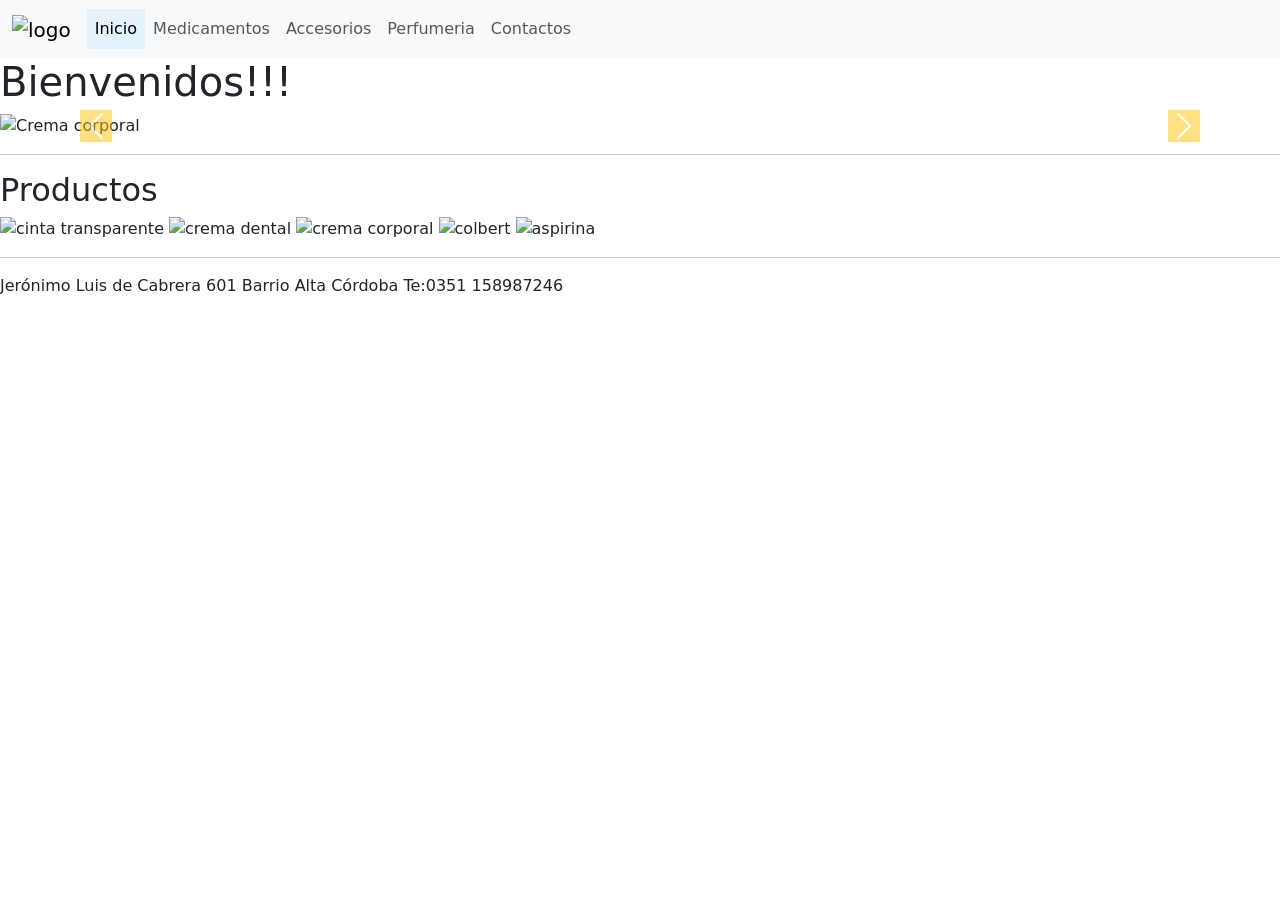
==== index.html @ 9477adc2 "Primer commit" ====
<!DOCTYPE html>
<html lang="en">

<head>
    <meta charset="UTF-8">
    <meta http-equiv="X-UA-Compatible" content="IE=edge">
    <meta name="viewport" content="width=device-width, initial-scale=1.0">

    <link href="https://cdn.jsdelivr.net/npm/bootstrap@5.3.0-alpha3/dist/css/bootstrap.min.css" rel="stylesheet"
        integrity="sha384-KK94CHFLLe+nY2dmCWGMq91rCGa5gtU4mk92HdvYe+M/SXH301p5ILy+dN9+nJOZ" crossorigin="anonymous">
    <title>Farmacia Santa Lucia</title>
    <link rel="stylesheet" href="estilos/style.css">
</head>

<body>
    <!-- menu de opciones -->

    <header>

        <nav class="navbar navbar-expand-lg bg-body-tertiary">
            <div class="container-fluid">
                <a class="navbar-brand" href="#">
                    <img src="img/SL.jpg" alt="logo" class="imagen"></a>
                <button class="navbar-toggler" type="button" data-bs-toggle="collapse"
                    data-bs-target="#navbarSupportedContent" aria-controls="navbarSupportedContent"
                    aria-expanded="false" aria-label="Toggle navigation">
                    <span class="navbar-toggler-icon"></span>
                </button>
                <div class="collapse navbar-collapse" id="navbarSupportedContent">
                    <ul class="navbar-nav me-auto mb-2 mb-lg-0 text-center">
                        <li class="nav-item">
                            <a class="nav-link active" style="background-color: #e3f2fd;" aria-current="page"
                                href="index.html">Inicio</a>
                        </li>
                        <li class="nav-item">
                            <a class="nav-link" href="paginas/medicamentos.html">Medicamentos</a>
                        </li>
                        <li class="nav-item">
                            <a class="nav-link" href="paginas/accesorios.html">Accesorios</a>
                        </li>
                        <li class="nav-item">
                            <a class="nav-link" href="paginas/perfumeria.html">Perfumeria</a>
                        </li>
                        <li class="nav-item">
                            <a class="nav-link" href="paginas/contactos.html">Contactos</a>
                        </li>

                    </ul>

                </div>
            </div>
        </nav>

        <!-- <nav>
            <ul>
                <li>
                    <a href="index.html">Inicio</a>
                </li>
                <li>
                    <a href="paginas/medicamentos.html">Medicamentos</a>
                </li>
                <li>
                    <a href="paginas/accesorios.html">Accesorios</a>
                </li>
                <li>
                    <a href="paginas/perfumeria.html">Perfumeria</a>
                </li>
                <li>
                    <a href="paginas/contactos.html">Contactos</a>
                </li>
            </ul>

            <img src="img/hamburger.png" alt="menu Hamburguesa" class="hamburger">
        </nav> -->
    </header>

    <main>
        <h1>Bienvenidos!!! </h1>

        <!-- imagenes-->
        <section>
            <!-- Carrusel-->

            <div id="carouselExampleAutoplaying" class="carousel slide" data-bs-ride="carousel">
                <div class="carousel-inner">
                    <div class="carousel-item active">
                        <img src="img/cremacorporal.webp" class="d-block w-50  " alt="Crema corporal">
                    </div>
                    <div class="carousel-item">
                        <img src="img/missdior.webp" class="d-block w-50" alt="Perfume femenino Miss Dior">
                    </div>
                    <div class="carousel-item">
                        <img src="img/chanel5.webp" class="d-block w-50" alt="Perfume femenino Chanel 5">
                    </div>
                </div>
                <button class="carousel-control-prev" type="button" data-bs-target="#carouselExampleAutoplaying"
                    data-bs-slide="prev">
                    <span class="carousel-control-prev-icon text-bg-warning p-3" aria-hidden="true"></span>
                    <span class="visually-hidden">Previous</span>
                </button>
                <button class="carousel-control-next" type="button" data-bs-target="#carouselExampleAutoplaying"
                    data-bs-slide="next">
                    <span class="carousel-control-next-icon text-bg-warning p-3" aria-hidden="true"></span>
                    <span class="visually-hidden">Next</span>
                </button>
            </div>

            <hr>
        </section>
        <section>
            <h2> Productos</h2>
            <div class="contenedor">
                <img src="img/cintatransp.webp" alt="cinta transparente" class="img1">
                <img src="img/sensodine.webp" alt="crema dental" class="img2">
                <img src="img/cremacorporal.webp" alt="crema corporal" class="img3">
                <img src="img/acqua-di-colbert-edt-60-ml-masc.jpg" alt="colbert" class="img4">
                <img src="img/aspirina.jpg" alt="aspirina" class="img5">
            </div>
        </section>
        <hr>
    </main>
    <footer>
        <!-- pie de pagina-->
        <div class="primerparrafo">
            Jerónimo Luis de Cabrera 601
            Barrio Alta Córdoba
            Te:0351 158987246
        </div>
        <iframe
            src="https://www.google.com/maps/embed?pb=!1m18!1m12!1m3!1d3405.610743852777!2d-64.18734318557392!3d-31.397295002468958!2m3!1f0!2f0!3f0!3m2!1i1024!2i768!4f13.1!3m3!1m2!1s0x94329865dcaba54b%3A0xbfb3d4ef8be0bcee!2sJer%C3%B3nimo%20Luis%20de%20Cabrera%20601%2C%20X5000GVM%20C%C3%B3rdoba!5e0!3m2!1ses!2sar!4v1679619810361!5m2!1ses!2sar"
            width="600" height="450" style="border:0;" allowfullscreen="" loading="lazy"
            referrerpolicy="no-referrer-when-downgrade">
        </iframe>
    </footer>
    <script src="https://cdn.jsdelivr.net/npm/bootstrap@5.3.0-alpha3/dist/js/bootstrap.bundle.min.js"
        integrity="sha384-ENjdO4Dr2bkBIFxQpeoTz1HIcje39Wm4jDKdf19U8gI4ddQ3GYNS7NTKfAdVQSZe"
        crossorigin="anonymous"></script>
</body>

</html>
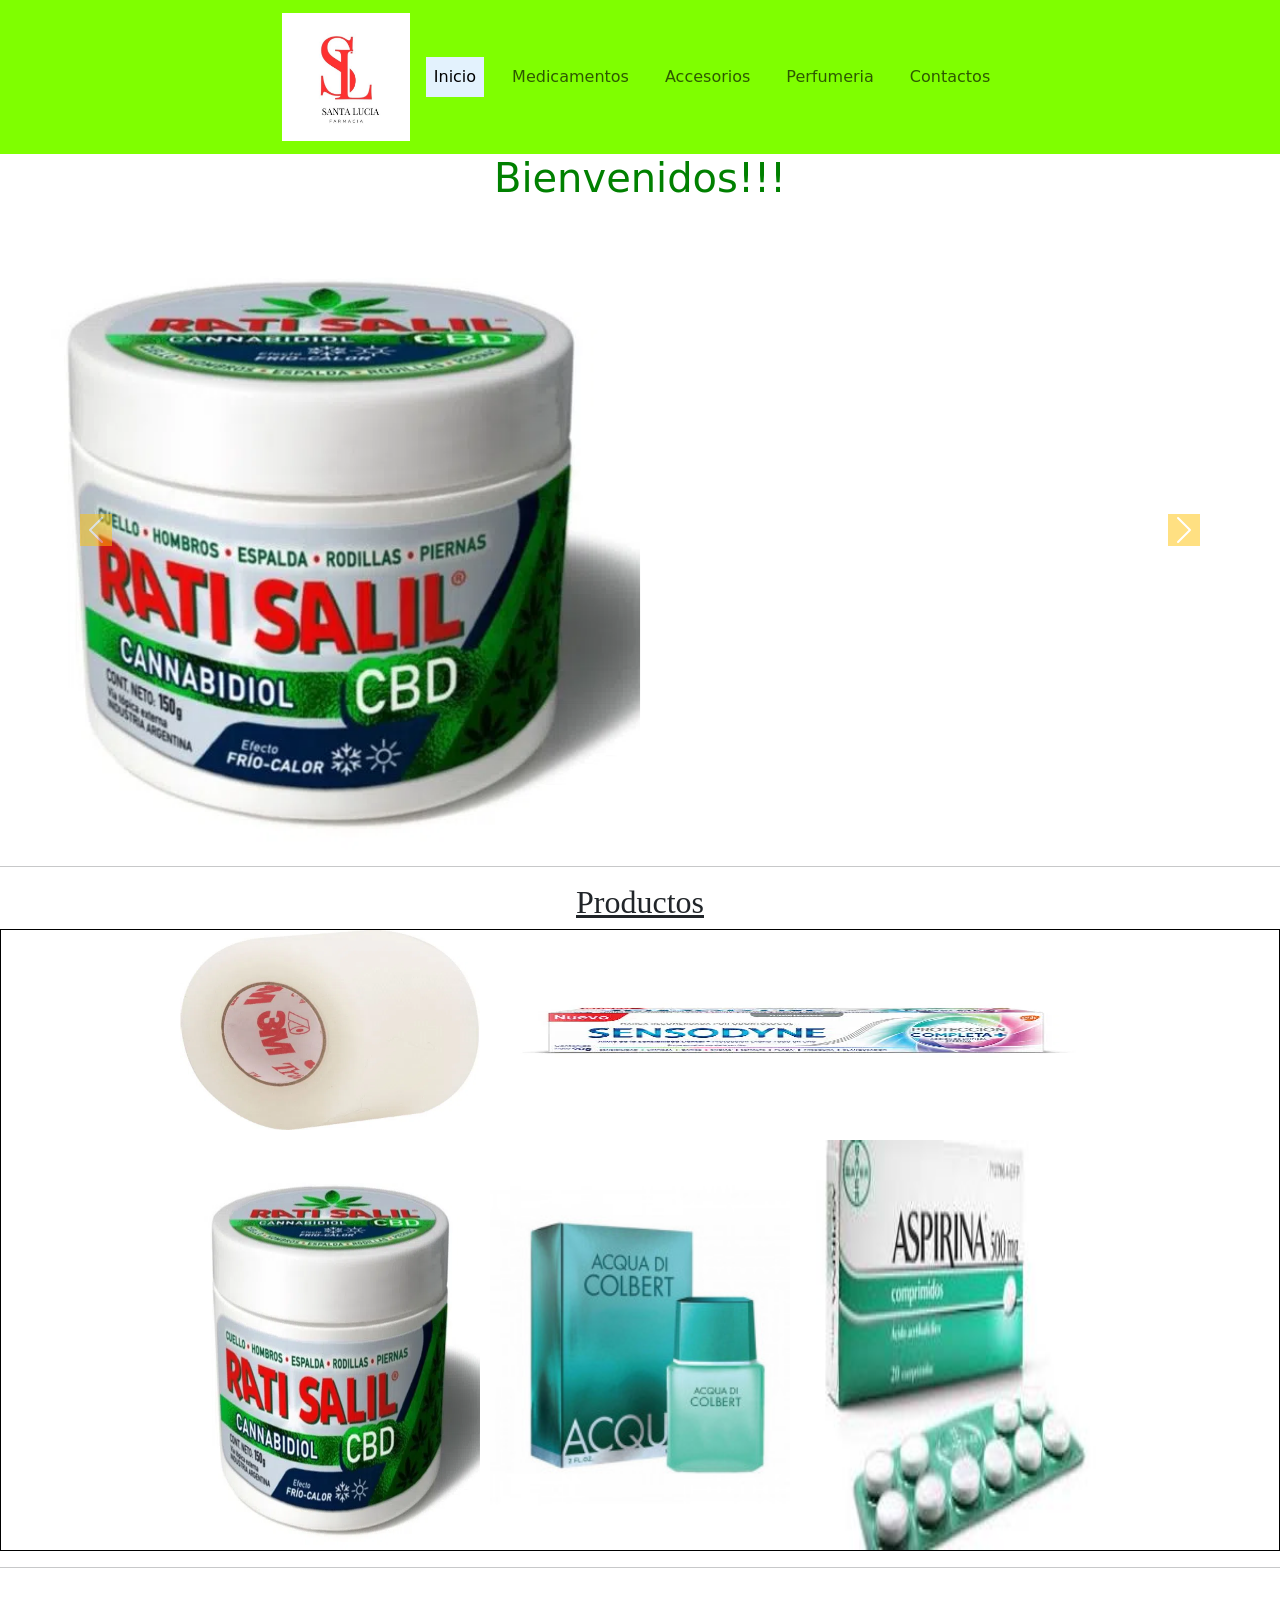
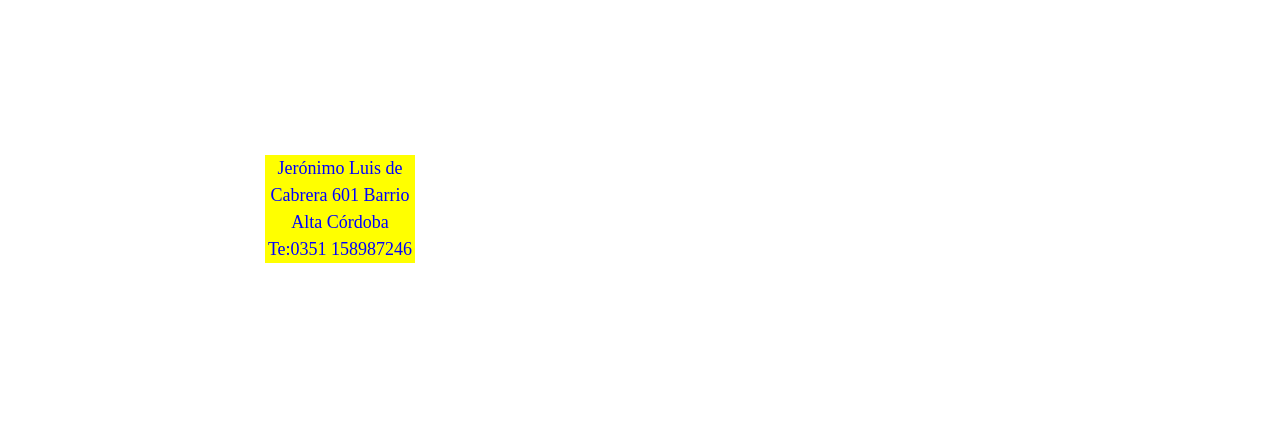
==== commit e8a87d38: "segunda entrega" ====
--- a/index.html
+++ b/index.html
@@ -17,7 +17,7 @@
 
     <header>
 
-        <nav class="navbar navbar-expand-lg bg-body-tertiary">
+        <nav class="navbar navbar-expand-lg bg-transparent ">
             <div class="container-fluid">
                 <a class="navbar-brand" href="#">
                     <img src="img/SL.jpg" alt="logo" class="imagen"></a>
@@ -51,45 +51,24 @@
             </div>
         </nav>
 
-        <!-- <nav>
-            <ul>
-                <li>
-                    <a href="index.html">Inicio</a>
-                </li>
-                <li>
-                    <a href="paginas/medicamentos.html">Medicamentos</a>
-                </li>
-                <li>
-                    <a href="paginas/accesorios.html">Accesorios</a>
-                </li>
-                <li>
-                    <a href="paginas/perfumeria.html">Perfumeria</a>
-                </li>
-                <li>
-                    <a href="paginas/contactos.html">Contactos</a>
-                </li>
-            </ul>
 
-            <img src="img/hamburger.png" alt="menu Hamburguesa" class="hamburger">
-        </nav> -->
     </header>
 
     <main>
         <h1>Bienvenidos!!! </h1>
-
         <!-- imagenes-->
         <section>
             <!-- Carrusel-->
 
-            <div id="carouselExampleAutoplaying" class="carousel slide" data-bs-ride="carousel">
-                <div class="carousel-inner">
-                    <div class="carousel-item active">
-                        <img src="img/cremacorporal.webp" class="d-block w-50  " alt="Crema corporal">
+            <div id="carouselExampleAutoplaying" class="carousel slide " data-bs-ride="carousel">
+                <div class="carousel-inner ">
+                    <div class="carousel-item active ">
+                        <img src="img/cremacorporal.webp" class="d-block w-50" alt="Crema corporal">
                     </div>
-                    <div class="carousel-item">
+                    <div class="carousel-item r">
                         <img src="img/missdior.webp" class="d-block w-50" alt="Perfume femenino Miss Dior">
                     </div>
-                    <div class="carousel-item">
+                    <div class="carousel-item ">
                         <img src="img/chanel5.webp" class="d-block w-50" alt="Perfume femenino Chanel 5">
                     </div>
                 </div>
@@ -109,12 +88,12 @@
         </section>
         <section>
             <h2> Productos</h2>
-            <div class="contenedor">
+            <div class="contenedor contenedor-mobil">
                 <img src="img/cintatransp.webp" alt="cinta transparente" class="img1">
                 <img src="img/sensodine.webp" alt="crema dental" class="img2">
                 <img src="img/cremacorporal.webp" alt="crema corporal" class="img3">
                 <img src="img/acqua-di-colbert-edt-60-ml-masc.jpg" alt="colbert" class="img4">
-                <img src="img/aspirina.jpg" alt="aspirina" class="img5">
+                <img src="img/aspirina-1.jpg" alt="aspirina" class="img5">
             </div>
         </section>
         <hr>
@@ -135,6 +114,9 @@
     <script src="https://cdn.jsdelivr.net/npm/bootstrap@5.3.0-alpha3/dist/js/bootstrap.bundle.min.js"
         integrity="sha384-ENjdO4Dr2bkBIFxQpeoTz1HIcje39Wm4jDKdf19U8gI4ddQ3GYNS7NTKfAdVQSZe"
         crossorigin="anonymous"></script>
+
+
+
 </body>
 
 </html>
--- a/estilos/style.css
+++ b/estilos/style.css
@@ -0,0 +1,259 @@
+* {
+    margin: 0;
+    padding: 0;
+    box-sizing: border-box;
+}
+
+h1 {
+    color: green;
+    text-align: center;
+}
+
+
+h2 {
+    font-family: 'Times New Roman', Times, serif;
+    text-align: center;
+    text-decoration: underline;
+}
+
+.primerparrafo {
+    font-family: 'Times New Roman', Times, serif;
+    color: blue;
+    font-size: 18px;
+    width: 150px;
+    background-color: yellow;
+    display: inline-block;
+    overflow: auto;
+    text-align: center;
+}
+
+.btn {
+    background-color: aqua;
+}
+
+/* saca el subrayado del  link */
+
+
+/* cuando pasa el mouse por encina del link cambia de color */
+
+
+
+header {
+    display: flex;
+    justify-content: space-around;
+    align-items: center;
+    background-color: chartreuse;
+}
+
+.navbar-nav a {
+    text-decoration: none;
+}
+
+.navbar-nav a:hover {
+    color: red;
+}
+
+.navbar-nav a:active {
+    font-size: 30px;
+
+}
+
+
+
+
+.imagen {
+    height: 128px;
+}
+
+.imagen-accesorio {
+    display: flex;
+    justify-content: space-around;
+    overflow: auto;
+}
+
+.imagen-perfumeria {
+    display: flex;
+    justify-content: space-around;
+    overflow: auto;
+}
+
+.imagen-medicamentos {
+    display: flex;
+    justify-content: space-around;
+    overflow: auto;
+}
+
+.imagen-medicamentos p {
+    font-family: Arial, Helvetica, sans-serif;
+    font-size: 12px;
+    font-weight: bold;
+}
+
+ul {
+    /* pone las opciones del menu una al lado de la otra */
+    display: flex;
+    /* saca las viñetas */
+    list-style: none;
+    /* pone el espacio entre cada una de las opciones del menu */
+    gap: 20px;
+    /*font-size: 20px;*/
+
+}
+
+
+footer {
+    display: flex;
+    justify-content: center;
+    align-items: center;
+
+}
+
+.contenedor {
+    display: grid;
+    grid-template-rows: repeat(3, 200px);
+    grid-template-columns: repeat(3, 300px);
+    border: 1px solid black;
+    row-gap: 10px;
+    column-gap: 10px;
+    justify-content: center;
+
+}
+
+
+
+.img1 {
+    height: 100%;
+    width: 100%;
+    grid-column: 1/2;
+
+}
+
+.img2 {
+    height: 100%;
+    width: 100%;
+    grid-column: 2/4;
+}
+
+.img3 {
+    height: 100%;
+    width: 100%;
+    grid-row: 2/4;
+    grid-column: 1/2;
+
+}
+
+.img4 {
+    height: 100%;
+    width: 100%;
+    grid-row: 2/4;
+    grid-column: 2/3;
+}
+
+.img5 {
+    height: 100%;
+    width: 100%;
+    grid-row: 2/4;
+    grid-column: 3/4;
+
+}
+
+.formulario {
+
+    margin: 0 auto;
+    display: flex;
+    flex-direction: column;
+    justify-content: center;
+    align-items: center;
+    align-content: center;
+    overflow: auto;
+}
+
+.posicion-mail {
+    position: relative;
+    left: 50px;
+}
+
+.posicion-consulta {
+    position: relative;
+    left: 65px;
+}
+
+@media screen and (max-width:425px) {
+    nav ul {
+        display: none;
+
+    }
+
+    .imagen-accesorio {
+
+        height: 128px;
+        overflow: auto;
+    }
+
+    .imagen-perfumeria {
+        height: 128px;
+        overflow: auto;
+    }
+
+    .imagen-medicamentos img {
+        height: 64px;
+
+    }
+
+    .imagen-medicamentos p {
+
+        font-size: 10px;
+
+    }
+
+    .imagen-medicamentos {
+        overflow: auto;
+    }
+
+    .contenedor-mobil {
+        grid-template-rows: repeat(3, 200px);
+        grid-template-columns: repeat(3, 1fr);
+
+        overflow: auto;
+    }
+}
+
+@media screen and (min-width:425px) and (max-width:768px) {
+    nav ul {
+        display: none;
+
+    }
+
+    .imagen-accesorio {
+
+        height: 128px;
+        overflow: auto;
+    }
+
+    .imagen-perfumeria {
+        height: 128px;
+        overflow: auto;
+    }
+
+    .imagen-medicamentos img {
+        height: 64px;
+
+    }
+
+    .imagen-medicamentos p {
+
+        font-size: 10px;
+
+    }
+
+    .imagen-medicamentos {
+        overflow: auto;
+    }
+
+    .contenedor-mobil {
+        grid-template-rows: repeat(3, 200px);
+        grid-template-columns: repeat(3, 1fr);
+
+        overflow: auto;
+    }
+}
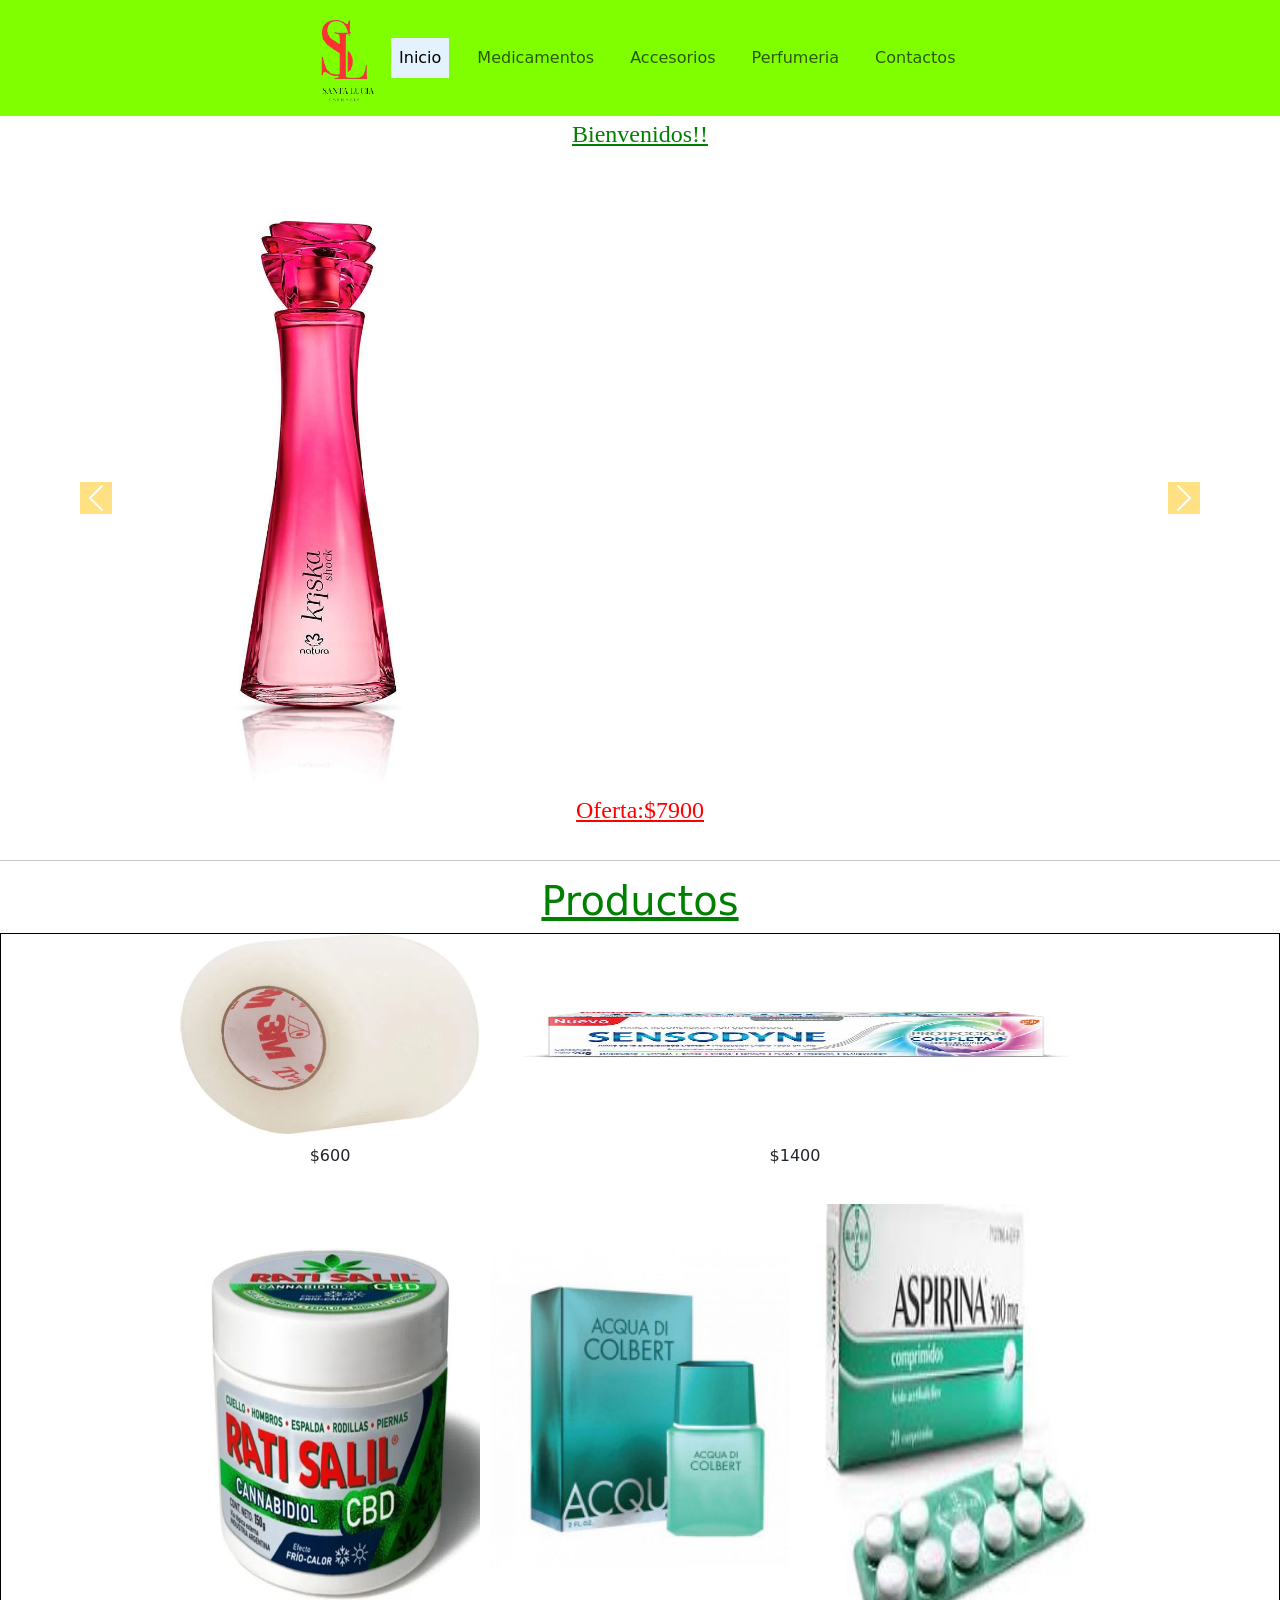
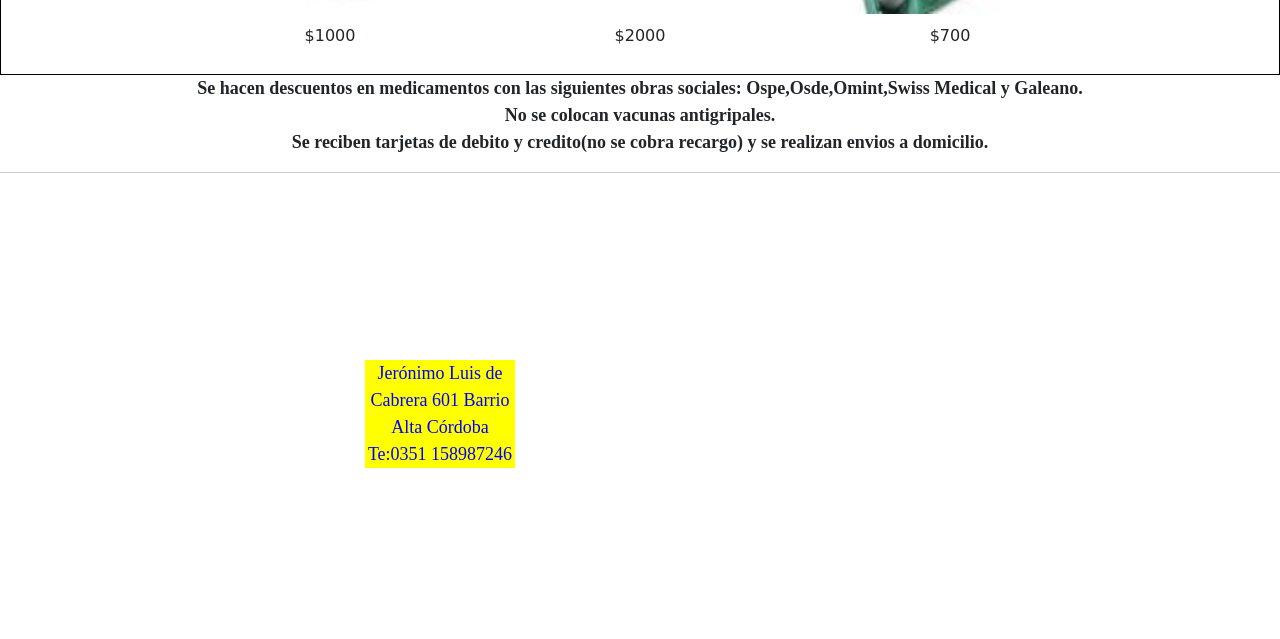
==== commit ba4244d2: "tercera entrega" ====
--- a/index.html
+++ b/index.html
@@ -5,11 +5,18 @@
     <meta charset="UTF-8">
     <meta http-equiv="X-UA-Compatible" content="IE=edge">
     <meta name="viewport" content="width=device-width, initial-scale=1.0">
-
+    <meta name="description"
+        content="2007-2023 Farmacia Santa Lucia se encuentra en barrio Alta Córdoba en Córdoba capital -Argentina- y ofrece además de medicamentos,perfumes,accesorios,un kiosco como anexo y envios a domicilio ">
+    <meta name="keywords"
+        content="productos farmaceuticos,accesorios de farmacia,perfumes masculinos,perfumes femeninos,medicamentos">
+    <meta name="author" content="Lucas Grbcich">
+    
+    <link rel="shortcut icon" href="favicon.ico" type "image/x-icon">
     <link href="https://cdn.jsdelivr.net/npm/bootstrap@5.3.0-alpha3/dist/css/bootstrap.min.css" rel="stylesheet"
         integrity="sha384-KK94CHFLLe+nY2dmCWGMq91rCGa5gtU4mk92HdvYe+M/SXH301p5ILy+dN9+nJOZ" crossorigin="anonymous">
-    <title>Farmacia Santa Lucia</title>
-    <link rel="stylesheet" href="estilos/style.css">
+    <title>Farmacia Santa Lucia | Inicio</title>
+    <link rel="stylesheet" href="https://cdnjs.cloudflare.com/ajax/libs/animate.css/4.1.1/animate.min.css">
+    <link rel="stylesheet" href="css/style.css">
 </head>
 
 <body>
@@ -17,10 +24,10 @@
 
     <header>
 
-        <nav class="navbar navbar-expand-lg bg-transparent ">
+        <nav class="navbar navbar-expand-lg bg-transparent">
             <div class="container-fluid">
                 <a class="navbar-brand" href="#">
-                    <img src="img/SL.jpg" alt="logo" class="imagen"></a>
+                    <img src="img/sl.png" alt="logo" class="logo"></a>
                 <button class="navbar-toggler" type="button" data-bs-toggle="collapse"
                     data-bs-target="#navbarSupportedContent" aria-controls="navbarSupportedContent"
                     aria-expanded="false" aria-label="Toggle navigation">
@@ -55,7 +62,8 @@
     </header>
 
     <main>
-        <h1>Bienvenidos!!! </h1>
+        <span>Bienvenidos!!</span>
+
         <!-- imagenes-->
         <section>
             <!-- Carrusel-->
@@ -63,13 +71,16 @@
             <div id="carouselExampleAutoplaying" class="carousel slide " data-bs-ride="carousel">
                 <div class="carousel-inner ">
                     <div class="carousel-item active ">
-                        <img src="img/cremacorporal.webp" class="d-block w-50" alt="Crema corporal">
+                        <img src="img/kriska.jpg" class="d-block w-50" alt="Perfume femenino Kriska ">
+                        <p class="precios">Oferta:$7900</p>
                     </div>
                     <div class="carousel-item r">
-                        <img src="img/missdior.webp" class="d-block w-50" alt="Perfume femenino Miss Dior">
+                        <img src="img/luna atitude.jpg" class="d-block w-50" alt="Perfume femenino Luna Aptitude">
+                        <p class="precios">Oferta:$6000</p>
                     </div>
                     <div class="carousel-item ">
-                        <img src="img/chanel5.webp" class="d-block w-50" alt="Perfume femenino Chanel 5">
+                        <img src="img/natura ekos.jpg" class="d-block w-50" alt="Perfume femenino Natura ekos">
+                        <p class="precios">Oferta:$7000</p>
                     </div>
                 </div>
                 <button class="carousel-control-prev" type="button" data-bs-target="#carouselExampleAutoplaying"
@@ -87,13 +98,25 @@
             <hr>
         </section>
         <section>
-            <h2> Productos</h2>
+            <h1 class="animate__animated animate__fadeInDownBig animate__slower 3s"> Productos</h1>
             <div class="contenedor contenedor-mobil">
-                <img src="img/cintatransp.webp" alt="cinta transparente" class="img1">
-                <img src="img/sensodine.webp" alt="crema dental" class="img2">
-                <img src="img/cremacorporal.webp" alt="crema corporal" class="img3">
-                <img src="img/acqua-di-colbert-edt-60-ml-masc.jpg" alt="colbert" class="img4">
-                <img src="img/aspirina-1.jpg" alt="aspirina" class="img5">
+                <img src="img/cintatransp.webp" alt="cinta transparente" class="img1 imagen-grid-movil">
+                <p class="precio-img1">$600</p>
+                <img src="img/sensodine.webp" alt="crema dental" class="img2 imagen-grid-movil">
+                <p class="precio-img2">$1400</p>
+                <img src="img/cremacorporal.webp" alt="crema corporal" class="img3 imagen-grid-movil">
+                <p class="precio-img3">$1000</p>
+                <img src="img/acqua-di-colbert-edt-60-ml-masc.jpg" alt="colbert" class="img4 imagen-grid-movil">
+                <p class="precio-img4">$2000</p>
+                <img src="img/aspirina-1.jpg" alt="aspirina" class="img5 imagen-grid-movil">
+                <p class="precio-img5">$700</p>
+            </div>
+        </section>
+        <section>
+            <div class="parrafo-obrassociales">
+                <p>Se hacen descuentos en medicamentos con las siguientes obras sociales: Ospe,Osde,Omint,Swiss Medical
+                    y Galeano.<br>No se colocan vacunas antigripales.<br>Se reciben tarjetas de debito y credito(no se
+                    cobra recargo) y se realizan envios a domicilio.</p>
             </div>
         </section>
         <hr>
@@ -107,8 +130,8 @@
         </div>
         <iframe
             src="https://www.google.com/maps/embed?pb=!1m18!1m12!1m3!1d3405.610743852777!2d-64.18734318557392!3d-31.397295002468958!2m3!1f0!2f0!3f0!3m2!1i1024!2i768!4f13.1!3m3!1m2!1s0x94329865dcaba54b%3A0xbfb3d4ef8be0bcee!2sJer%C3%B3nimo%20Luis%20de%20Cabrera%20601%2C%20X5000GVM%20C%C3%B3rdoba!5e0!3m2!1ses!2sar!4v1679619810361!5m2!1ses!2sar"
-            width="600" height="450" style="border:0;" allowfullscreen="" loading="lazy"
-            referrerpolicy="no-referrer-when-downgrade">
+            width="400" height="450" style="border:0;" allowfullscreen="" loading="lazy"
+            referrerpolicy="no-referrer-when-downgrade" title="mapa del sitio">
         </iframe>
     </footer>
     <script src="https://cdn.jsdelivr.net/npm/bootstrap@5.3.0-alpha3/dist/js/bootstrap.bundle.min.js"
--- a/css/style.css
+++ b/css/style.css
@@ -0,0 +1,279 @@
+* {
+  margin: 0;
+  padding: 0;
+  box-sizing: border-box;
+}
+
+header {
+  display: flex;
+  justify-content: space-around;
+  align-items: center;
+  background-color: chartreuse;
+}
+header .logo {
+  height: 90px;
+}
+header .navbar-nav a {
+  text-decoration: none;
+}
+header .navbar-nav a:hover {
+  color: red;
+}
+header .navbar-nav a:active {
+  font-size: 30px;
+}
+header nav div div ul {
+  display: flex;
+  list-style: none;
+  gap: 20px;
+}
+
+main h1 {
+  color: green;
+  text-align: center;
+  text-decoration: underline;
+}
+main span {
+  color: green;
+  font-family: "Times New Roman", Times, serif;
+  font-size: 24px;
+  display: flex;
+  justify-content: center;
+  text-decoration: underline;
+}
+main .imagen {
+  height: 128px;
+}
+main section .precios {
+  font-family: "Times New Roman", Times, serif;
+  color: red;
+  font-size: 24px;
+  text-align: center;
+  text-decoration: underline;
+}
+main section .contenedor {
+  display: grid;
+  grid-template-rows: 200px 50px 200px 200px 50px;
+  grid-template-columns: repeat(3, 300px);
+  border: 1px solid black;
+  row-gap: 10px;
+  column-gap: 10px;
+  justify-content: center;
+}
+main section .img1 {
+  height: 100%;
+  width: 100%;
+  grid-row: 1/2;
+  grid-column: 1/2;
+}
+main section .img2 {
+  height: 100%;
+  width: 100%;
+  grid-row: 1/2;
+  grid-column: 2/4;
+}
+main section .precio-img1 {
+  height: 100%;
+  width: 100%;
+  grid-row: 2/3;
+  grid-column: 1/2;
+  text-align: center;
+}
+main section .precio-img2 {
+  height: 100%;
+  width: 100%;
+  grid-row: 2/3;
+  grid-column: 2/4;
+  text-align: center;
+}
+main section .img3 {
+  height: 100%;
+  width: 100%;
+  grid-row: 3/5;
+  grid-column: 1/2;
+}
+main section .img4 {
+  height: 100%;
+  width: 100%;
+  grid-row: 3/5;
+  grid-column: 2/3;
+}
+main section .img5 {
+  height: 100%;
+  width: 100%;
+  grid-row: 3/5;
+  grid-column: 3/4;
+}
+main section .precio-img3 {
+  height: 100%;
+  width: 100%;
+  grid-row: 5/6;
+  grid-column: 1/2;
+  text-align: center;
+}
+main section .precio-img4 {
+  height: 100%;
+  width: 100%;
+  grid-row: 5/6;
+  grid-column: 2/3;
+  text-align: center;
+}
+main section .precio-img5 {
+  height: 100%;
+  width: 100%;
+  grid-row: 5/6;
+  grid-column: 3/4;
+  text-align: center;
+}
+main section .parrafo-obrassociales {
+  font-family: "Times New Roman", Times, serif;
+  font-weight: bold;
+  font-size: 18px;
+  display: block;
+  text-align: center;
+}
+main section .formulario {
+  margin: 0 auto;
+  display: flex;
+  flex-direction: column;
+  align-items: center;
+  align-content: center;
+  overflow: auto;
+  color: orange;
+  background-image: url("../img/fondo.jpg");
+  background-size: contain;
+  background-repeat: no-repeat;
+  background-position: center;
+}
+main section .posicion-mail, main section .posicion-consulta {
+  position: relative;
+  left: 50px;
+}
+main section .posicion-consulta {
+  left: 65px;
+}
+main section .btn {
+  background-color: aqua;
+}
+main section .imagen-accesorio {
+  display: flex;
+  justify-content: space-around;
+  overflow: auto;
+}
+main section .imagen-accesorio img {
+  transition: all 2s;
+}
+main section .imagen-accesorio img:hover {
+  transform: scale(2);
+}
+main section .imagen-perfumeria {
+  display: flex;
+  justify-content: space-around;
+  overflow: auto;
+}
+main section .imagen-medicamentos {
+  display: flex;
+  justify-content: space-around;
+  overflow: auto;
+}
+main section .imagen-medicamentos p {
+  font-family: Arial, Helvetica, sans-serif;
+  font-size: 12px;
+  font-weight: bold;
+}
+
+footer {
+  display: flex;
+  justify-content: center;
+  align-items: center;
+}
+footer .primerparrafo {
+  font-family: "Times New Roman", Times, serif;
+  color: blue;
+  font-size: 18px;
+  width: 150px;
+  background-color: yellow;
+  display: inline-block;
+  overflow: auto;
+  text-align: center;
+}
+
+@media screen and (max-width: 425px) {
+  main section .imagen-accesorio {
+    height: 128px;
+    overflow: auto;
+  }
+  main section .imagen-perfumeria {
+    height: 128px;
+    overflow: auto;
+  }
+  main section .imagen-medicamentos {
+    overflow: auto;
+  }
+  main section .imagen-medicamentos img {
+    height: 64px;
+  }
+  main section .imagen-medicamentos p {
+    font-size: 10px;
+  }
+  main section .contenedor-mobil {
+    grid-template-rows: 200px 50px 200px 200px 50px;
+    grid-template-columns: repeat(3, 1fr);
+    overflow: auto;
+  }
+  main section .imagen-grid-movil {
+    object-fit: contain;
+  }
+  main section .formulario-movil {
+    margin: 0 auto;
+    display: flex;
+    flex-direction: column;
+    align-items: center;
+    align-content: center;
+    overflow: auto;
+    color: orange;
+    background-image: url("../img/fondo.jpg");
+    background-size: cover;
+    background-repeat: no-repeat;
+    background-position: center;
+  }
+}
+@media screen and (min-width: 425px) and (max-width: 768px) {
+  main section .imagen-accesorio {
+    height: 128px;
+    overflow: auto;
+  }
+  main section .imagen-perfumeria {
+    height: 128px;
+    overflow: auto;
+  }
+  main section .imagen-medicamentos {
+    overflow: auto;
+  }
+  main section .imagen-medicamentos img {
+    height: 64px;
+  }
+  main section .imagen-medicamentos p {
+    font-size: 10px;
+  }
+  main section .contenedor-mobil {
+    grid-template-rows: 200px 50px 200px 200px 50px;
+    grid-template-columns: repeat(3, 1fr);
+    overflow: auto;
+  }
+  main section .formulario-movil {
+    margin: 0 auto;
+    display: flex;
+    flex-direction: column;
+    align-items: center;
+    align-content: center;
+    overflow: auto;
+    color: orange;
+    background-image: url("../img/fondo.jpg");
+    background-size: cover;
+    background-repeat: no-repeat;
+    background-position: center;
+  }
+}
+
+/*# sourceMappingURL=style.css.map */
